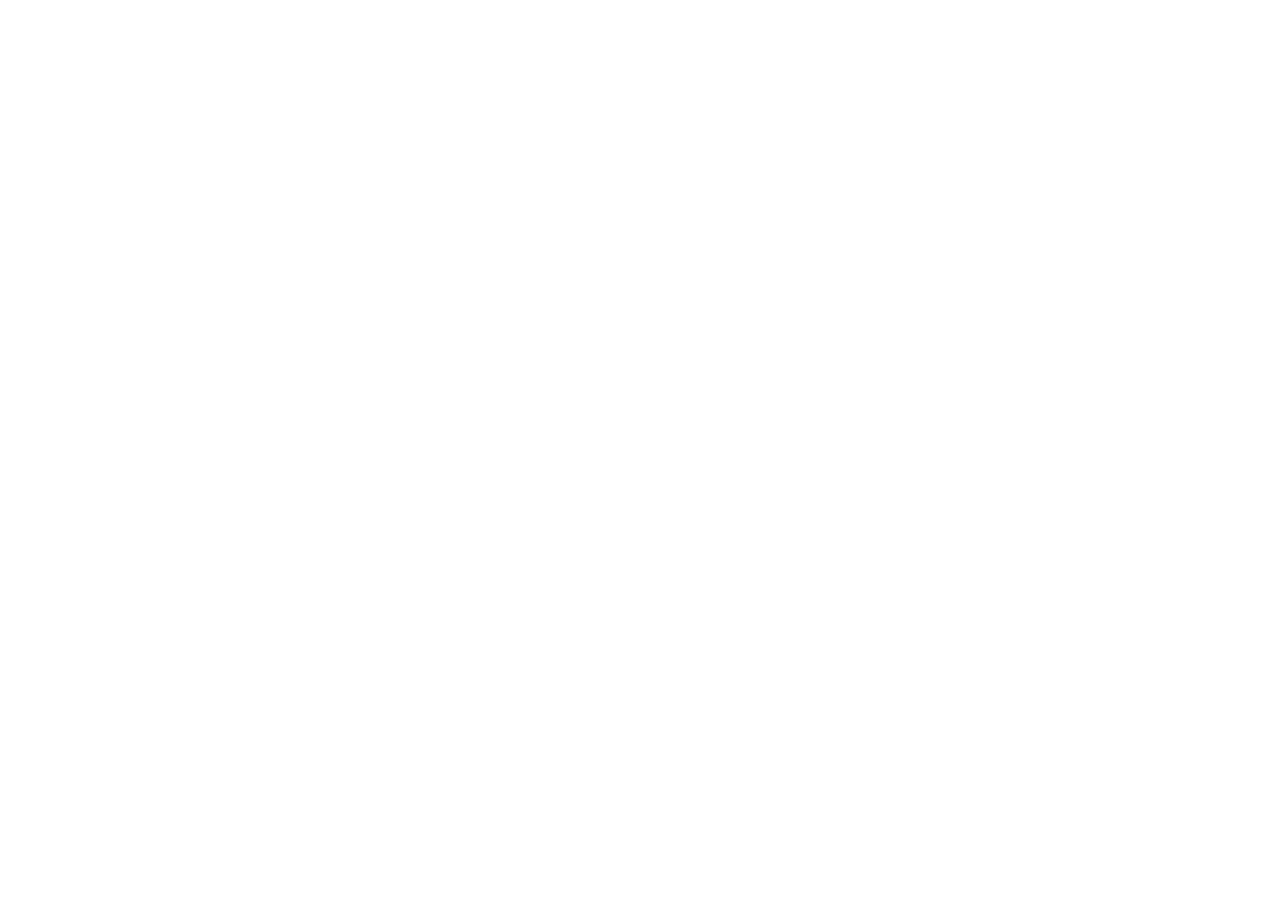
==== index.html @ 26ee71c9 "Add files via upload" ====
<body>
  <div class="titles">
    <h1 class="main-title">sambennett.app</h1>
    <h3 class="sub-title">coming soon</h3>
  </div>
</body>
<script src="https://cdnjs.cloudflare.com/ajax/libs/three.js/r124/three.min.js"></script>
<script id="vertexShader" type="x-shader/x-vertex">
    void main() {
        gl_Position = vec4( position * 1.0 , 1.0 );
    }
</script>
<script id="fragmentShader" type="x-shader/x-fragment">
    const int MAX_MARCHING_STEPS = 500;
    const float MIN_DIST = 0.0;
    const float MAX_DIST = 10.0;
    const float EPSILON = 0.00001;
    struct U_sphere {
      vec3 position;
      float radius;
    };
  
    uniform vec2 u_resolution;

    uniform U_sphere u_sphere[20];
  
    float sceneSDF(vec3 samplePoint) {
      float m = 0.0;
	    float p = 0.0;
	    float dmin = 1e20;
      float radiusMin = 1e20;
		
	    float h = 1.0; // track Lipschitz constant
	
	    for( int i=0; i<u_sphere.length(); i++ )
	    {
		    // bounding sphere for ball
        float db = length(u_sphere[i].position - samplePoint );
        if( db < u_sphere[i].radius ) { //inside sphere
    		  float x = db/u_sphere[i].radius;
    		  p += 1.0 - x*x*x*(x*(x*6.0-15.0)+10.0); // increase with the number of spheres containing the sample point
	    	  m += 1.0;
    		  h = max( h, 0.5333*u_sphere[i].radius );
	      }
	      else {
    		  dmin = min( dmin, db - u_sphere[i].radius );
    	  }
	    }
      float d = dmin + 0.1; //we force the entrance in the sphere for the next marching steps

	    if( m>0.5 ) // if we are inside one or several spheres, we smooth d
	    {
		    float th = 0.2; //0.2
		    d = h*abs(th-p);
	    }
	
	    return d;
    }
    
  vec3 norMetaBalls( vec3 pos )
  {
	  vec3 nor = vec3( 0.0, 0.0001, 0.0 );
		
	  for( int i=0; i<u_sphere.length(); i++ )
	  {
      float db = length(u_sphere[i].position - pos );
		  float x = clamp( db/u_sphere[i].radius, 0.0, 1.0 );
		  float p = x*x*(30.0*x*x - 60.0*x + 30.0);
		  nor += normalize( pos - u_sphere[i].position ) * p / u_sphere[i].radius;
	  }
	
	  return normalize( nor );
  }

  
    float shortestDistanceToSurface(vec3 eye, vec3 marchingDirection, float start, float end) {
      float depth = start;
      for (int i = 0; i < MAX_MARCHING_STEPS; i++) {
        float dist = sceneSDF(eye + depth * marchingDirection);
        if (dist < EPSILON) {
			    return depth;
        }
        depth += dist;
        if (depth >= end) {
          return end;
        }
      }
      return end;
    }
  
    vec3 rayDirection(float fieldOfView, vec2 size, vec2 fragCoord) {
      vec2 xy = fragCoord - size / 2.0;
      float z = size.y / tan(radians(fieldOfView) / 2.0);
      return normalize(vec3(xy, -z));
    }
  
    void main() {
      vec3 dir = rayDirection(45.0, u_resolution.xy,gl_FragCoord.xy);
      vec3 eye = vec3(0.0, 0.0, 5.0);
      float dist = shortestDistanceToSurface(eye, dir, MIN_DIST, MAX_DIST);
      vec3 nor = norMetaBalls(eye + dir*dist);
      float lightAlign = dot(nor, vec3(0.0,0.0,1.0));
      float col = (lightAlign > 0.4 ? 0.0 : 1.0) ;
      
      gl_FragColor =  vec4(vec3(dist > MAX_DIST - EPSILON ? 0.0 : col), 1);
      //gl_FragColor =  dist/MAX_DIST * vec4(1.0, 1.0, 1.0, 1.0);
      
    }
</script>
<style>
* {
  box-sizing: border-box;
  margin: 0;
  padding: 0;
}

.titles{
  color : rgb(255,255,255);
  position : absolute;
  left:50%;
  top:50%;
  transform: translate(-50%, -50%);
  font-family: Monospace;
}

.webgl{
  position : absolute;
  z-index: -1;
}
</style>

<script>
// TODO : follow mouse, thumbnail

let screenSize, scene, renderer, camera, plane, material, uniforms;
var spheres = [];
var t;
const NB_SPHERES = 20;
let target = new THREE.Vector2(0,0);

var followMouse = {
  target : { x : 0, y : 0},
  vel : 5,
}

uniforms = {
    u_resolution: { type: "v2", value: new THREE.Vector2() },
    u_sphere : {
      value : []
    }
};

init();
tick();

function init(){
  // INIT TIME
  t = {
    current : new Date().getTime(),
    previous : new Date().getTime(),
    dT : 0,
    elapsed : 0
  }
  
  // INIT SPHERES
  spheres.push({
    position : new THREE.Vector3(0.0,0.0,0.0),
    radius : 0.5,
    vel : 5,
    dir : new THREE.Vector2(0,0)
  })
  
  spheres.push({
    position : new THREE.Vector3(0.0,0.0,0.0),
    radius : 0.35,
    vel : 3.5,
    dir : new THREE.Vector2(0,0)
  })
  
  spheres.push({
      position : new THREE.Vector3(0.4, -0.4 , 0),
      radius : 0.3,
      vel : 0.07,
      dir : new THREE.Vector2(0,1)
  })
  
  for(let i = 0; i<NB_SPHERES-3; i++){
    spheres.push({
      position : new THREE.Vector3((Math.random() * 2) - 1, -Math.random() * 5 - 3 , 0),
      radius : Math.random() * 0.2 + 0.3,
      vel : 0.04 + Math.random() * 0.1,
      dir : new THREE.Vector2(0,1)
    })
  }
  
  // INIT RENDERER
  screenSize = {x : window.innerWidth, y:window.innerHeight};
  const aspect = window.innerWidth / window.innerHeight;
  
  scene = new THREE.Scene();
  renderer = new THREE.WebGLRenderer();
  renderer.setSize(screenSize.x, screenSize.y);
  renderer.antialias = true;
  document.body.appendChild( renderer.domElement );
  
  camera = new THREE.OrthographicCamera( -aspect * 0.5, aspect * 0.5, 0.5 / aspect, -0.5 / aspect, 0.1, 100 );
  scene.add(camera);
                          
  const geometry = new THREE.PlaneGeometry( 1.98, 1.98); 
  material = new THREE.ShaderMaterial( 
    {
		  uniforms: uniforms,
			vertexShader: document.getElementById('vertexShader').textContent,
			fragmentShader: document.getElementById('fragmentShader').textContent
		} 
  );
  plane = new THREE.Mesh( geometry, material ); 
  scene.add( plane );

  camera.position.z = 1;
  
  uniforms.u_resolution.value.x = screenSize.x;
  uniforms.u_resolution.value.y = screenSize.y;
  uniforms.u_sphere.value = spheres;
  
  window.addEventListener('resize', onWindowResize );
  window.addEventListener('pointermove', onPointerMove);
  window.addEventListener('mouseout', onMouseOut);
}

function tick() {
  t.previous = t.current;
  t.current = new Date().getTime();
  t.dT = (t.current - t.previous)/1000;
  t.elapsed += t.dT;
  
  moveFollowMouseSphere(spheres[0]);
  moveFollowMouseSphere(spheres[1]);
  spheres.forEach((s) => moveRisingSphere(s));
  
	renderer.render( scene, camera );
  
	setTimeout(() => requestAnimationFrame(tick), (0.033 - t.dT) * 1000);
}

function moveFollowMouseSphere(s){
  var dir = {x : followMouse.target.x * screenSize.x/screenSize.y - s.position.x, y : followMouse.target.y - s.position.y}
  s.position.x += dir.x * s.vel * t.dT;
  s.position.y += dir.y * s.vel * t.dT;
}

function moveRisingSphere(s){
  s.position.x += s.vel * s.dir.x * t.dT;
  s.position.y += s.vel * s.dir.y * t.dT;
  
  if(s.position.y - s.radius > 2)
    s.position.y = -Math.random() * 5 - 6 ;
}

function onWindowResize() {
  screenSize = {x : window.innerWidth, y:window.innerHeight};
  uniforms.u_resolution.value.x = screenSize.x;
  uniforms.u_resolution.value.y = screenSize.y;
  const aspect = window.innerWidth / window.innerHeight;

	camera.left = -aspect / 2;
	camera.right = aspect / 2;
	camera.top = 0.5 / aspect;
	camera.bottom = -0.5 / aspect;
	camera.updateProjectionMatrix();
  
	renderer.setSize( screenSize.x, screenSize.y );
}

function onPointerMove(e){
  followMouse.target.x = e.x / screenSize.x * 2 - 1;
  followMouse.target.y = - e.y / screenSize.y * 2 + 1;
}

function onMouseOut(){
  followMouse.target.x = 0;
  followMouse.target.y = 0;
}

function distance(v1, v2){
  return  Math.sqrt((v1.x-v2.x)*(v1.x-v2.x) + (v1.y-v2.y)*(v1.y-v2.y));
}

</script>
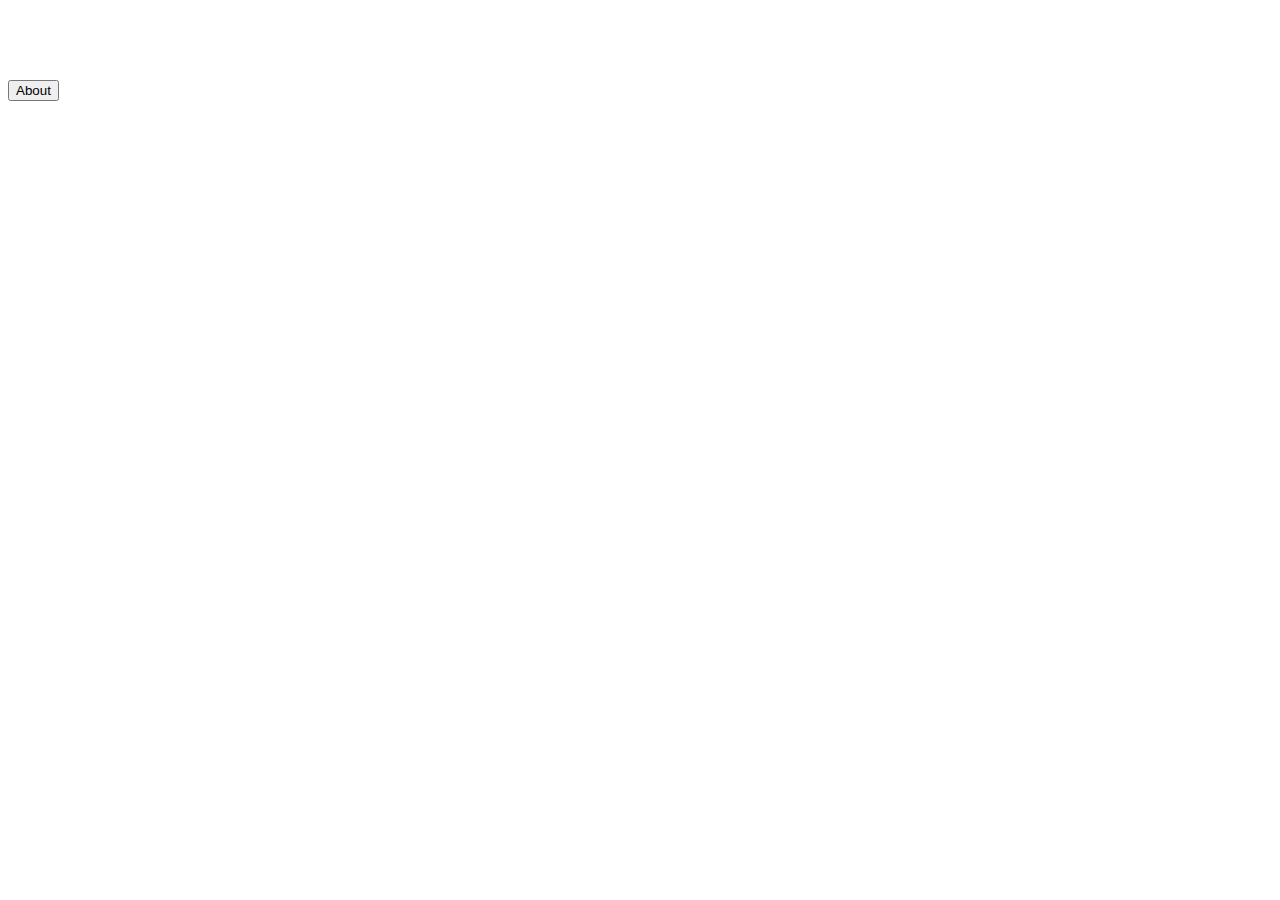
==== commit 212059a3: "Made Hompage" ====
--- a/index.html
+++ b/index.html
@@ -1,289 +1,23 @@
+<!DOCTYPE html>
+<html lang="en">
+<head>
+<link href="https://cdn.jsdelivr.net/npm/bootstrap@5.0.2/dist/css/bootstrap.min.css" rel="stylesheet" integrity="sha384-EVSTQN3/azprG1Anm3QDgpJLIm9Nao0Yz1ztcQTwFspd3yD65VohhpuuCOmLASjC" crossorigin="anonymous">
+<script src="https://cdn.jsdelivr.net/npm/bootstrap@5.0.2/dist/js/bootstrap.bundle.min.js" integrity="sha384-MrcW6ZMFYlzcLA8Nl+NtUVF0sA7MsXsP1UyJoMp4YLEuNSfAP+JcXn/tWtIaxVXM" crossorigin="anonymous"></script>
+<meta name="viewport" content="width=device-width, initial-scale=1" />
+  <meta charset="utf-8">
+  <title></title>
+  <link href="style.css" rel="stylesheet" />
+</head>
+
 <body>
-  <div class="titles">
-    <h1 class="main-title">sambennett.app</h1>
-    <h3 class="sub-title">coming soon</h3>
+<div class="vh-100 d-flex justify-content-center align-items-center">
+<div class="container">
+	<div class="row">
+  <h1>Welcome to sambennett.app</h1>
   </div>
+	<button type="button" class="btn btn-dark btn-lg">About</button>
+  </div>
+</div>
+
 </body>
-<script src="https://cdnjs.cloudflare.com/ajax/libs/three.js/r124/three.min.js"></script>
-<script id="vertexShader" type="x-shader/x-vertex">
-    void main() {
-        gl_Position = vec4( position * 1.0 , 1.0 );
-    }
-</script>
-<script id="fragmentShader" type="x-shader/x-fragment">
-    const int MAX_MARCHING_STEPS = 500;
-    const float MIN_DIST = 0.0;
-    const float MAX_DIST = 10.0;
-    const float EPSILON = 0.00001;
-    struct U_sphere {
-      vec3 position;
-      float radius;
-    };
-  
-    uniform vec2 u_resolution;
-
-    uniform U_sphere u_sphere[20];
-  
-    float sceneSDF(vec3 samplePoint) {
-      float m = 0.0;
-	    float p = 0.0;
-	    float dmin = 1e20;
-      float radiusMin = 1e20;
-		
-	    float h = 1.0; // track Lipschitz constant
-	
-	    for( int i=0; i<u_sphere.length(); i++ )
-	    {
-		    // bounding sphere for ball
-        float db = length(u_sphere[i].position - samplePoint );
-        if( db < u_sphere[i].radius ) { //inside sphere
-    		  float x = db/u_sphere[i].radius;
-    		  p += 1.0 - x*x*x*(x*(x*6.0-15.0)+10.0); // increase with the number of spheres containing the sample point
-	    	  m += 1.0;
-    		  h = max( h, 0.5333*u_sphere[i].radius );
-	      }
-	      else {
-    		  dmin = min( dmin, db - u_sphere[i].radius );
-    	  }
-	    }
-      float d = dmin + 0.1; //we force the entrance in the sphere for the next marching steps
-
-	    if( m>0.5 ) // if we are inside one or several spheres, we smooth d
-	    {
-		    float th = 0.2; //0.2
-		    d = h*abs(th-p);
-	    }
-	
-	    return d;
-    }
-    
-  vec3 norMetaBalls( vec3 pos )
-  {
-	  vec3 nor = vec3( 0.0, 0.0001, 0.0 );
-		
-	  for( int i=0; i<u_sphere.length(); i++ )
-	  {
-      float db = length(u_sphere[i].position - pos );
-		  float x = clamp( db/u_sphere[i].radius, 0.0, 1.0 );
-		  float p = x*x*(30.0*x*x - 60.0*x + 30.0);
-		  nor += normalize( pos - u_sphere[i].position ) * p / u_sphere[i].radius;
-	  }
-	
-	  return normalize( nor );
-  }
-
-  
-    float shortestDistanceToSurface(vec3 eye, vec3 marchingDirection, float start, float end) {
-      float depth = start;
-      for (int i = 0; i < MAX_MARCHING_STEPS; i++) {
-        float dist = sceneSDF(eye + depth * marchingDirection);
-        if (dist < EPSILON) {
-			    return depth;
-        }
-        depth += dist;
-        if (depth >= end) {
-          return end;
-        }
-      }
-      return end;
-    }
-  
-    vec3 rayDirection(float fieldOfView, vec2 size, vec2 fragCoord) {
-      vec2 xy = fragCoord - size / 2.0;
-      float z = size.y / tan(radians(fieldOfView) / 2.0);
-      return normalize(vec3(xy, -z));
-    }
-  
-    void main() {
-      vec3 dir = rayDirection(45.0, u_resolution.xy,gl_FragCoord.xy);
-      vec3 eye = vec3(0.0, 0.0, 5.0);
-      float dist = shortestDistanceToSurface(eye, dir, MIN_DIST, MAX_DIST);
-      vec3 nor = norMetaBalls(eye + dir*dist);
-      float lightAlign = dot(nor, vec3(0.0,0.0,1.0));
-      float col = (lightAlign > 0.4 ? 0.0 : 1.0) ;
-      
-      gl_FragColor =  vec4(vec3(dist > MAX_DIST - EPSILON ? 0.0 : col), 1);
-      //gl_FragColor =  dist/MAX_DIST * vec4(1.0, 1.0, 1.0, 1.0);
-      
-    }
-</script>
-<style>
-* {
-  box-sizing: border-box;
-  margin: 0;
-  padding: 0;
-}
-
-.titles{
-  color : rgb(255,255,255);
-  position : absolute;
-  left:50%;
-  top:50%;
-  transform: translate(-50%, -50%);
-  font-family: Monospace;
-}
-
-.webgl{
-  position : absolute;
-  z-index: -1;
-}
-</style>
-
-<script>
-// TODO : follow mouse, thumbnail
-
-let screenSize, scene, renderer, camera, plane, material, uniforms;
-var spheres = [];
-var t;
-const NB_SPHERES = 20;
-let target = new THREE.Vector2(0,0);
-
-var followMouse = {
-  target : { x : 0, y : 0},
-  vel : 5,
-}
-
-uniforms = {
-    u_resolution: { type: "v2", value: new THREE.Vector2() },
-    u_sphere : {
-      value : []
-    }
-};
-
-init();
-tick();
-
-function init(){
-  // INIT TIME
-  t = {
-    current : new Date().getTime(),
-    previous : new Date().getTime(),
-    dT : 0,
-    elapsed : 0
-  }
-  
-  // INIT SPHERES
-  spheres.push({
-    position : new THREE.Vector3(0.0,0.0,0.0),
-    radius : 0.5,
-    vel : 5,
-    dir : new THREE.Vector2(0,0)
-  })
-  
-  spheres.push({
-    position : new THREE.Vector3(0.0,0.0,0.0),
-    radius : 0.35,
-    vel : 3.5,
-    dir : new THREE.Vector2(0,0)
-  })
-  
-  spheres.push({
-      position : new THREE.Vector3(0.4, -0.4 , 0),
-      radius : 0.3,
-      vel : 0.07,
-      dir : new THREE.Vector2(0,1)
-  })
-  
-  for(let i = 0; i<NB_SPHERES-3; i++){
-    spheres.push({
-      position : new THREE.Vector3((Math.random() * 2) - 1, -Math.random() * 5 - 3 , 0),
-      radius : Math.random() * 0.2 + 0.3,
-      vel : 0.04 + Math.random() * 0.1,
-      dir : new THREE.Vector2(0,1)
-    })
-  }
-  
-  // INIT RENDERER
-  screenSize = {x : window.innerWidth, y:window.innerHeight};
-  const aspect = window.innerWidth / window.innerHeight;
-  
-  scene = new THREE.Scene();
-  renderer = new THREE.WebGLRenderer();
-  renderer.setSize(screenSize.x, screenSize.y);
-  renderer.antialias = true;
-  document.body.appendChild( renderer.domElement );
-  
-  camera = new THREE.OrthographicCamera( -aspect * 0.5, aspect * 0.5, 0.5 / aspect, -0.5 / aspect, 0.1, 100 );
-  scene.add(camera);
-                          
-  const geometry = new THREE.PlaneGeometry( 1.98, 1.98); 
-  material = new THREE.ShaderMaterial( 
-    {
-		  uniforms: uniforms,
-			vertexShader: document.getElementById('vertexShader').textContent,
-			fragmentShader: document.getElementById('fragmentShader').textContent
-		} 
-  );
-  plane = new THREE.Mesh( geometry, material ); 
-  scene.add( plane );
-
-  camera.position.z = 1;
-  
-  uniforms.u_resolution.value.x = screenSize.x;
-  uniforms.u_resolution.value.y = screenSize.y;
-  uniforms.u_sphere.value = spheres;
-  
-  window.addEventListener('resize', onWindowResize );
-  window.addEventListener('pointermove', onPointerMove);
-  window.addEventListener('mouseout', onMouseOut);
-}
-
-function tick() {
-  t.previous = t.current;
-  t.current = new Date().getTime();
-  t.dT = (t.current - t.previous)/1000;
-  t.elapsed += t.dT;
-  
-  moveFollowMouseSphere(spheres[0]);
-  moveFollowMouseSphere(spheres[1]);
-  spheres.forEach((s) => moveRisingSphere(s));
-  
-	renderer.render( scene, camera );
-  
-	setTimeout(() => requestAnimationFrame(tick), (0.033 - t.dT) * 1000);
-}
-
-function moveFollowMouseSphere(s){
-  var dir = {x : followMouse.target.x * screenSize.x/screenSize.y - s.position.x, y : followMouse.target.y - s.position.y}
-  s.position.x += dir.x * s.vel * t.dT;
-  s.position.y += dir.y * s.vel * t.dT;
-}
-
-function moveRisingSphere(s){
-  s.position.x += s.vel * s.dir.x * t.dT;
-  s.position.y += s.vel * s.dir.y * t.dT;
-  
-  if(s.position.y - s.radius > 2)
-    s.position.y = -Math.random() * 5 - 6 ;
-}
-
-function onWindowResize() {
-  screenSize = {x : window.innerWidth, y:window.innerHeight};
-  uniforms.u_resolution.value.x = screenSize.x;
-  uniforms.u_resolution.value.y = screenSize.y;
-  const aspect = window.innerWidth / window.innerHeight;
-
-	camera.left = -aspect / 2;
-	camera.right = aspect / 2;
-	camera.top = 0.5 / aspect;
-	camera.bottom = -0.5 / aspect;
-	camera.updateProjectionMatrix();
-  
-	renderer.setSize( screenSize.x, screenSize.y );
-}
-
-function onPointerMove(e){
-  followMouse.target.x = e.x / screenSize.x * 2 - 1;
-  followMouse.target.y = - e.y / screenSize.y * 2 + 1;
-}
-
-function onMouseOut(){
-  followMouse.target.x = 0;
-  followMouse.target.y = 0;
-}
-
-function distance(v1, v2){
-  return  Math.sqrt((v1.x-v2.x)*(v1.x-v2.x) + (v1.y-v2.y)*(v1.y-v2.y));
-}
-
-</script>+</html>--- a/style.css
+++ b/style.css
@@ -0,0 +1,9 @@
+body{
+	background-image: url("background.jpg");
+	background-size: cover;
+	background-position: center; 
+}
+
+h1{
+	color: white;
+}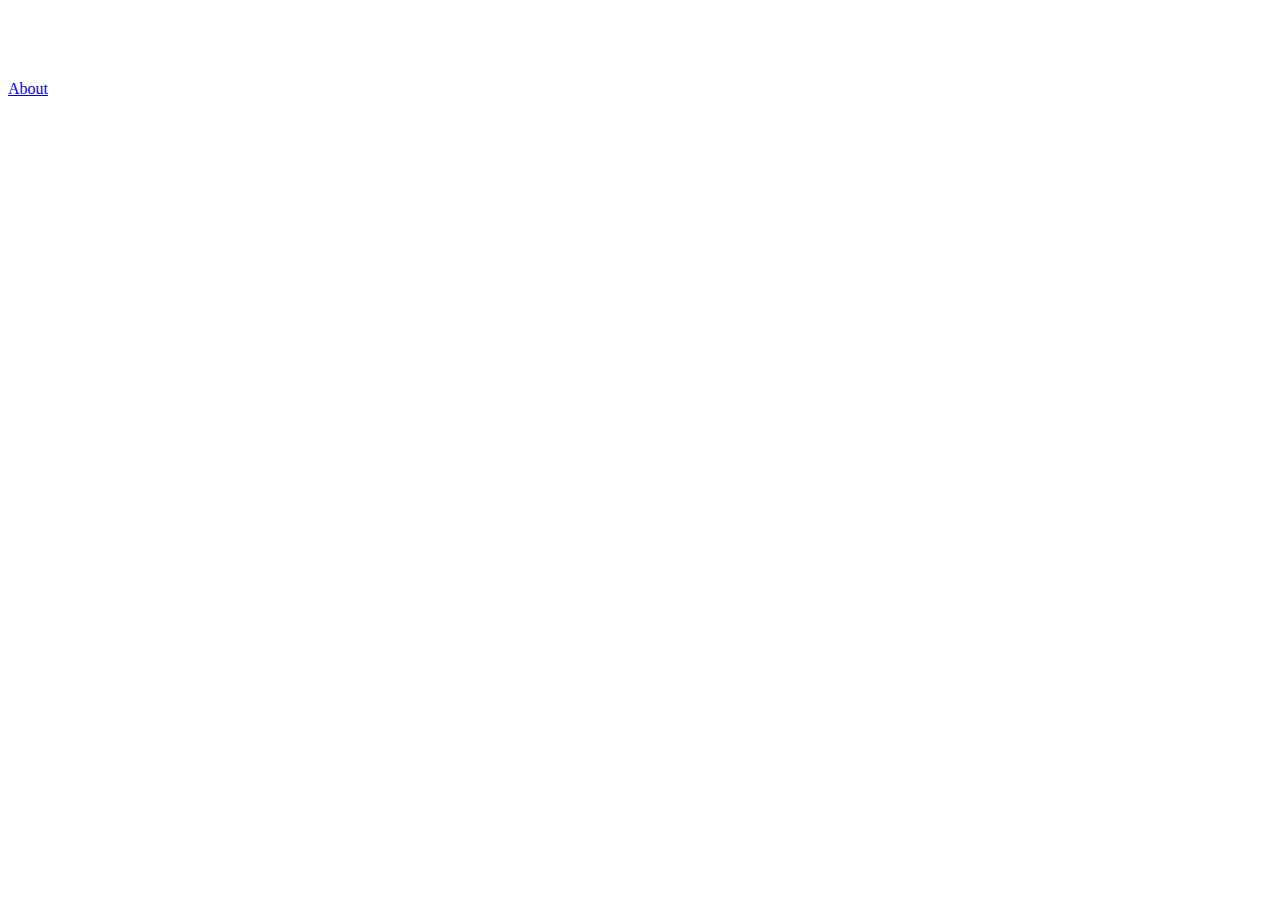
==== commit 7f9c9a37: "add about" ====
--- a/index.html
+++ b/index.html
@@ -15,7 +15,7 @@
 	<div class="row">
   <h1>Welcome to sambennett.app</h1>
   </div>
-	<button type="button" class="btn btn-dark btn-lg">About</button>
+	<a href="about.html" type="button" class="btn btn-dark btn-lg">About</a>
   </div>
 </div>
 
--- a/style.css
+++ b/style.css
@@ -6,4 +6,8 @@
 
 h1{
 	color: white;
+}
+
+p{
+	color: white;
 }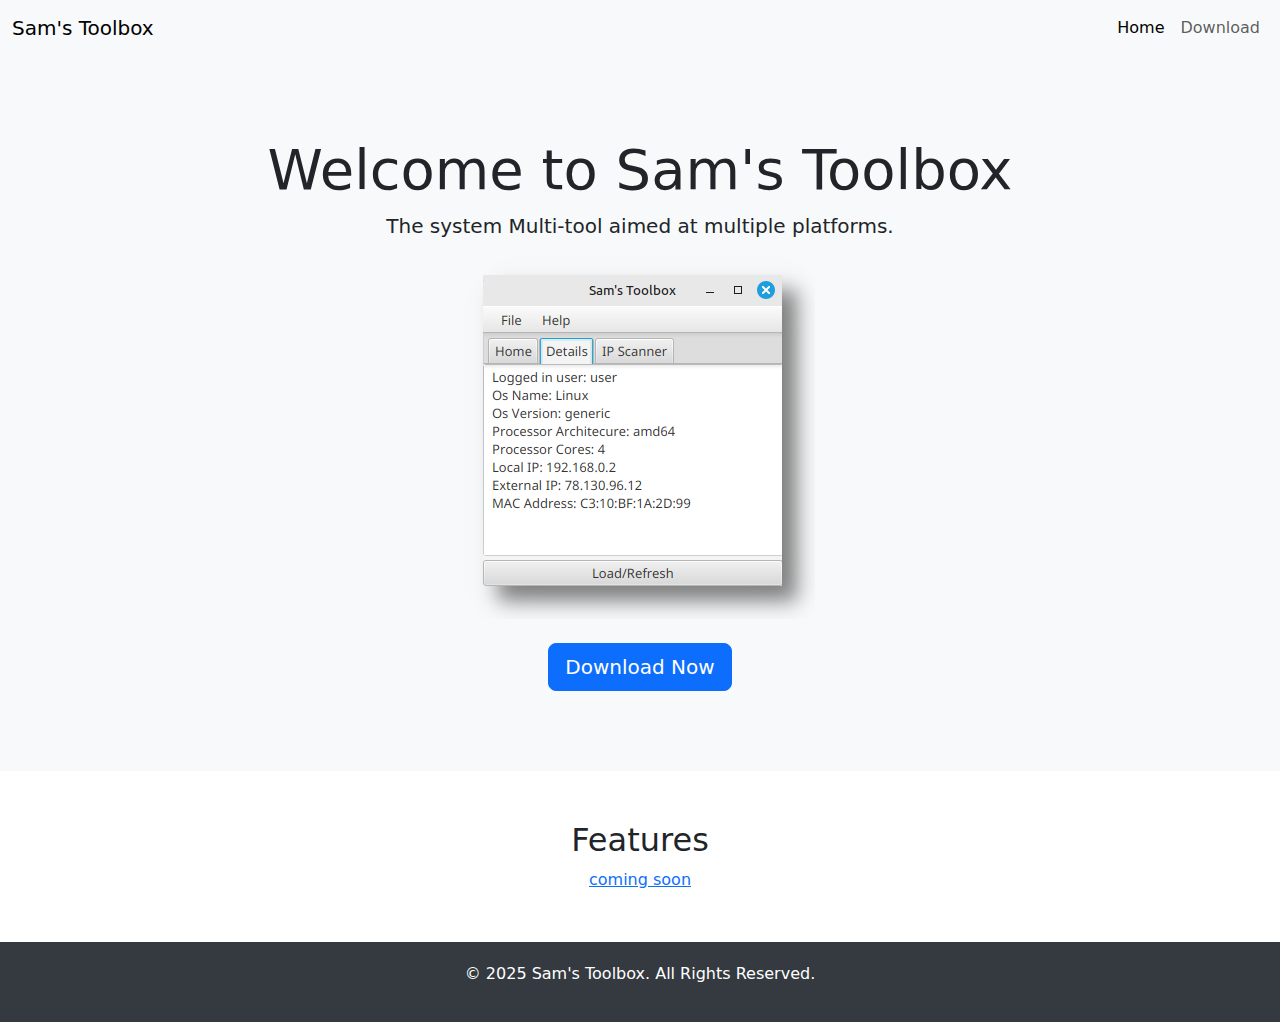
==== commit 9fa2f604: "Website Download Page made." ====
--- a/index.html
+++ b/index.html
@@ -1,23 +1,83 @@
-<!DOCTYPE html>
-<html lang="en">
-<head>
-<link href="https://cdn.jsdelivr.net/npm/bootstrap@5.0.2/dist/css/bootstrap.min.css" rel="stylesheet" integrity="sha384-EVSTQN3/azprG1Anm3QDgpJLIm9Nao0Yz1ztcQTwFspd3yD65VohhpuuCOmLASjC" crossorigin="anonymous">
-<script src="https://cdn.jsdelivr.net/npm/bootstrap@5.0.2/dist/js/bootstrap.bundle.min.js" integrity="sha384-MrcW6ZMFYlzcLA8Nl+NtUVF0sA7MsXsP1UyJoMp4YLEuNSfAP+JcXn/tWtIaxVXM" crossorigin="anonymous"></script>
-<meta name="viewport" content="width=device-width, initial-scale=1" />
-  <meta charset="utf-8">
-  <title></title>
-  <link href="style.css" rel="stylesheet" />
-</head>
-
-<body>
-<div class="vh-100 d-flex justify-content-center align-items-center">
-<div class="container">
-	<div class="row">
-  <h1>Welcome to sambennett.app</h1>
-  </div>
-	<a href="about.html" type="button" class="btn btn-dark btn-lg">About</a>
-  </div>
-</div>
-
-</body>
-</html>+<!DOCTYPE html>
+<html lang="en">
+<head>
+  <meta charset="UTF-8">
+  <meta name="viewport" content="width=device-width, initial-scale=1.0">
+  <title>Sam's Toolbox</title>
+  <!-- Bootstrap CSS -->
+  <link href="https://cdn.jsdelivr.net/npm/bootstrap@5.3.0-alpha1/dist/css/bootstrap.min.css" rel="stylesheet">
+  <style>
+    .hero-section {
+      background-color: #f8f9fa;
+      padding: 80px 0;
+      text-align: center;
+    }
+    .footer {
+      background-color: #343a40;
+      color: white;
+      padding: 20px 0;
+      text-align: center;
+    }
+    .screenshot-section {
+      text-align: center;
+      padding: 50px 0;
+    }
+    .screenshot-section img {
+      max-width: 100%;
+      height: auto;
+      border: 2px solid #ddd;
+      border-radius: 8px;
+    }
+  </style>
+</head>
+<body>
+
+  <!-- Navigation Bar -->
+  <nav class="navbar navbar-expand-lg navbar-light bg-light">
+    <div class="container-fluid">
+      <a class="navbar-brand" href="#">Sam's Toolbox</a>
+      <button class="navbar-toggler" type="button" data-bs-toggle="collapse" data-bs-target="#navbarNav" aria-controls="navbarNav" aria-expanded="false" aria-label="Toggle navigation">
+        <span class="navbar-toggler-icon"></span>
+      </button>
+      <div class="collapse navbar-collapse" id="navbarNav">
+        <ul class="navbar-nav ms-auto">
+          <li class="nav-item">
+            <a class="nav-link active" href="#">Home</a>
+          </li>
+          <li class="nav-item">
+            <a class="nav-link" href="download.html">Download</a>
+          </li>
+        </ul>
+      </div>
+    </div>
+  </nav>
+
+  <!-- Hero Section -->
+  <section class="hero-section">
+    <div class="container">
+      <h1 class="display-4">Welcome to Sam's Toolbox</h1>
+      <p class="lead">The system Multi-tool aimed at multiple platforms.</p>
+      <img src="toolbox.png" alt="Sam's Toolbox Screenshot"><br/><br/>
+      <a href="download.html" class="btn btn-primary btn-lg">Download Now</a>
+    </div>
+  </section>
+
+  <!-- Screenshot Section -->
+  <section class="screenshot-section">
+    <div class="container">
+      <h2>Features</h2>
+      <a href="">coming soon</a>
+    </div>
+  </section>
+
+  <!-- Footer -->
+  <footer class="footer">
+    <p>&copy; 2025 Sam's Toolbox. All Rights Reserved.</p>
+  </footer>
+
+  <!-- Bootstrap JS & Popper.js -->
+  <script src="https://cdn.jsdelivr.net/npm/@popperjs/core@2.11.6/dist/umd/popper.min.js"></script>
+  <script src="https://cdn.jsdelivr.net/npm/bootstrap@5.3.0-alpha1/dist/js/bootstrap.min.js"></script>
+</body>
+</html>
+
